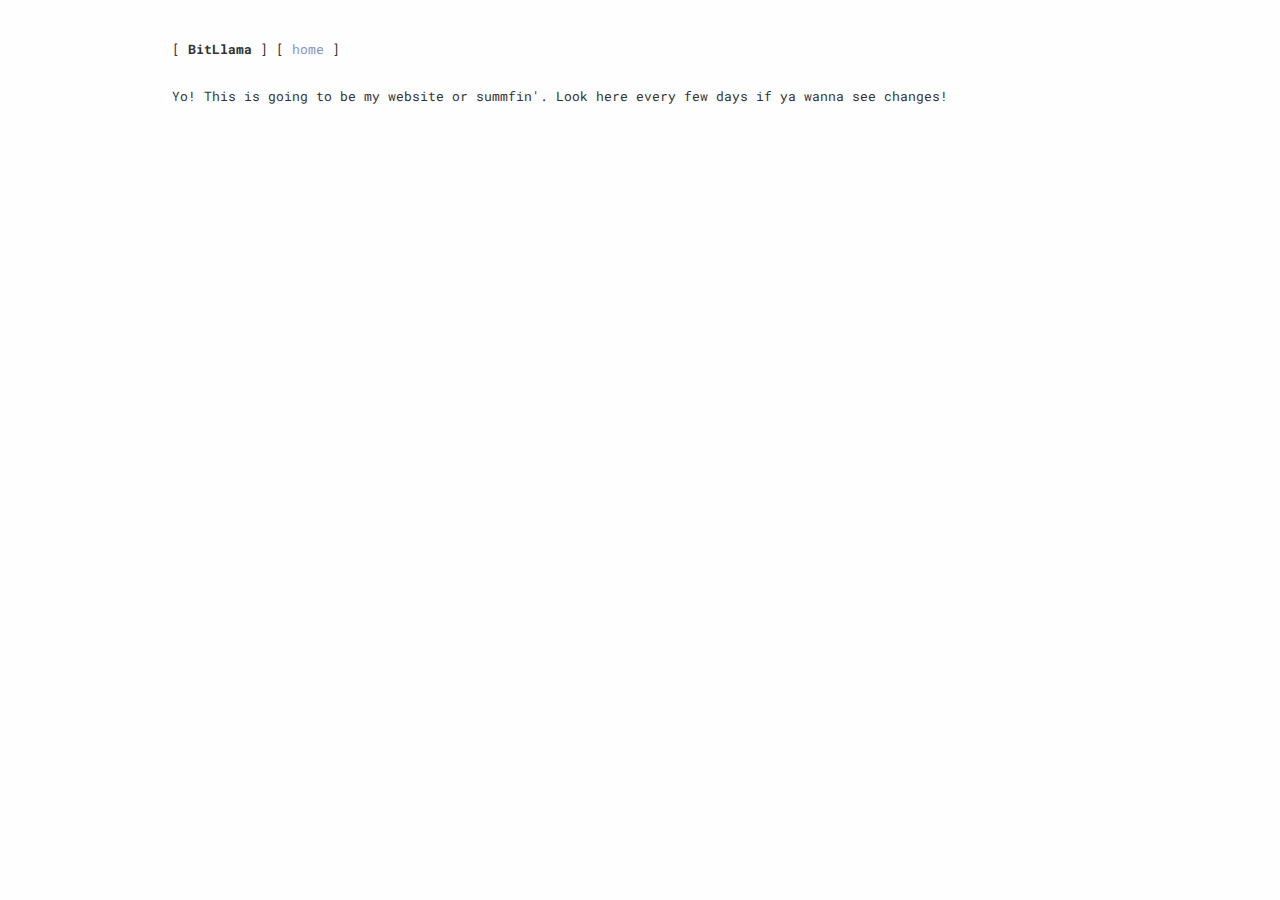
==== index.html @ 100c6144 "init" ====
<html>
    <head>
        <link rel="stylesheet" href="style.css">
        <title>BitLlama</title>
    </head>
    <body>
        <div class="header">[ <b>BitLlama</b> ] [ <a href="./index.html">home</a> ]</div>
        <div class="content">
            <p>Yo! This is going to be my website or summfin'. Look here every few days if ya wanna see changes!</p>
            <p></p>
        </div>
    </body>
</html>
---- style.css ----
@import url('https://fonts.googleapis.com/css2?family=Roboto+Mono:wght@400;500;700&display=swap');
@media only screen and (min-width:992px) and (max-width:1199px) {body{font-size:14pt;}}
@media only screen and (min-width:768px) and (max-width:991px) {body{font-size:14pt;}}
@media only screen and (min-width:480px) and (max-width:767px) {body{font-size:11pt;}}
@media only screen and (max-width:479px) {body{font-size:8pt;}}
@media only screen and (min-device-width :375px) and (max-device-width :667px) {body{font-size:9.5pt;}}
@media only screen and (min-device-width:1200px) {body{font-size:10pt;}}
body {
    margin: 2em auto;
    max-width: 72em;
    line-height: 1.6em  ;
    font-family: 'Roboto Mono', monospace;
    font-size: 13px;
    color: #333;
    background-color: #fefefe;
    padding: 1em;
    position: relative;
    cursor: default;
    -webkit-touch-callout: none;
    -webkit-user-select: none;
    -moz-user-select: none;
    user-select: none;
}
h1,h2,h3 {
    line-height: 1.2em;
    font-weight: 700;
}
a {
    text-decoration: none;
    color: #8693c2;
}
a:hover {
    text-decoration: underline;
    color: #4f69c2;
}
.header {
    margin-bottom: 2em;
}
blockquote {
    color: #666666;
    margin: 0;
    padding-left: 3em;
    border-left: 0.5em #eeeeee solid;
}
pre {
    display: block;
    padding: 14px;
    margin: 0 0 18px;
    line-height: 16px;
    white-space: pre-wrap;
    word-wrap: break-word;
    background-color: #eeeeee;
    border-left: 3px solid #50d45b;
    border-radius: 6px;
}
hr {
    margin: 2.5em;
    border: none;
    height: 2px;
    color: #999999;
    background-color: #999999;
}
.secretlink {
    text-decoration: none;
    color: #444444;
}
.secretlink:hover {
    text-decoration: none;
    color: #444444;
    cursor: default;
}
.html:hover {
    color: #FE6200;
    cursor: pointer;
}
.css:hover {
    color: #264de4;
    cursor: pointer;
}
.js:hover {
    color: #f7e018;
    cursor: pointer;
}
.games:hover {
    font-weight: 500;
    cursor: pointer;
}
.red {
    color: #d35353;
    cursor: not-allowed;
}
.alert {position:relative;padding:.75rem 1.25rem;margin-bottom:1rem;border:1px solid transparent;border-radius:.25rem;}
.alert-info {color:#0c5460;background-color:#d1ecf1;border-color:#bee5eb;}
.alert-info hr {border-top-color:#abdde5;}
.alert-info .alert-link {color:#062c33;}
.alert-warning {color:#59402D;background-color:#fff3cd;border-color:#c9ba9b;}
.alert-warning hr {border-top-color:#ffe8a1;}
.alert-warning .alert-link {color:#533f03;}
.alert-danger {color:#721c24;background-color:#f8d7da;border-color:#f5c6cb;}
.alert-danger hr {border-top-color:#f1b0b7;}
.alert-danger .alert-link {color:#491217;}
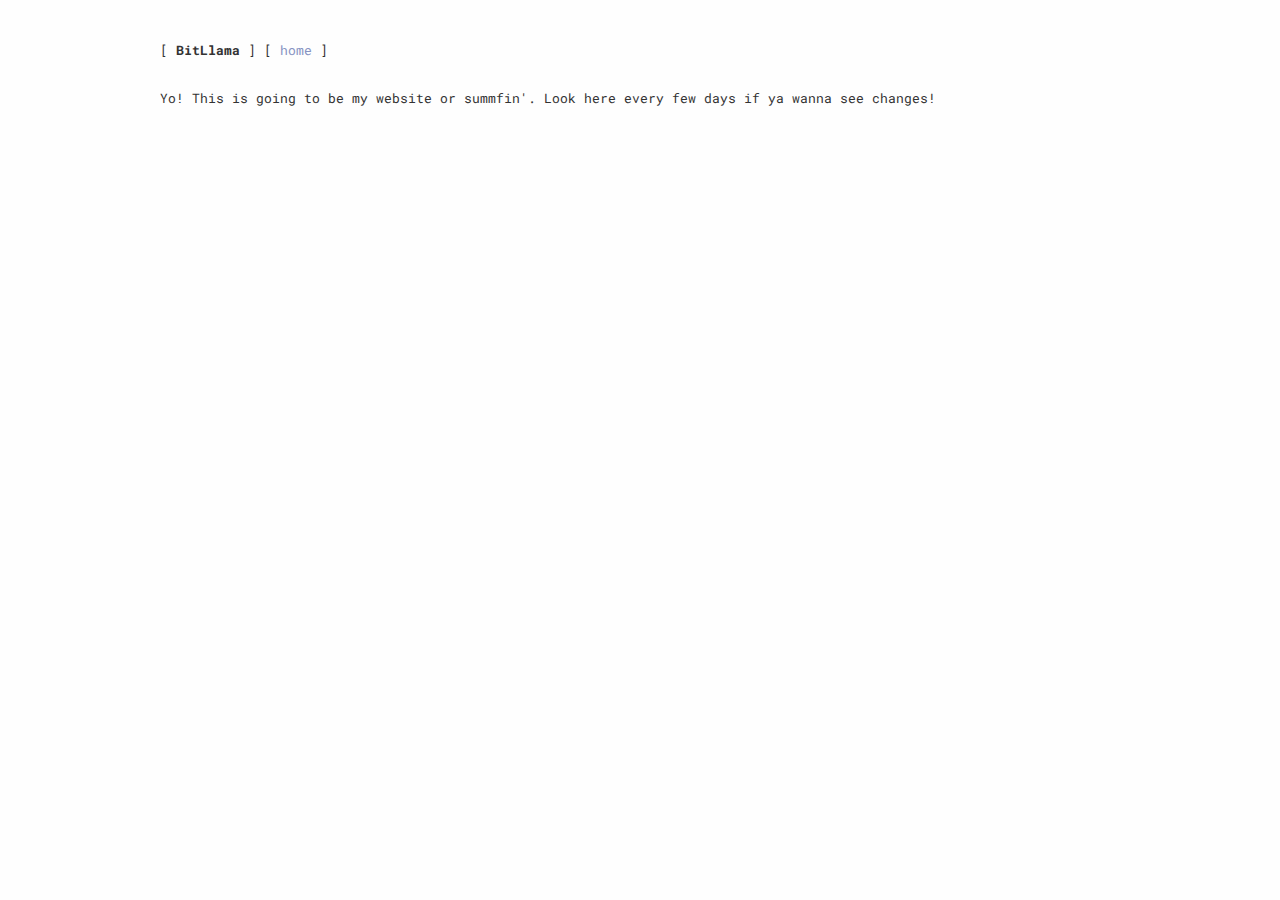
==== commit efc90afc: "asd" ====
--- a/index.html
+++ b/index.html
@@ -1,5 +1,6 @@
 <html>
     <head>
+        <meta content="width=device-width, initial-scale=1" name="viewport" />
         <link rel="stylesheet" href="style.css">
         <title>BitLlama</title>
     </head>
--- a/style.css
+++ b/style.css
@@ -1,16 +1,16 @@
 @import url('https://fonts.googleapis.com/css2?family=Roboto+Mono:wght@400;500;700&display=swap');
-@media only screen and (min-width:992px) and (max-width:1199px) {body{font-size:14pt;}}
-@media only screen and (min-width:768px) and (max-width:991px) {body{font-size:14pt;}}
-@media only screen and (min-width:480px) and (max-width:767px) {body{font-size:11pt;}}
-@media only screen and (max-width:479px) {body{font-size:8pt;}}
-@media only screen and (min-device-width :375px) and (max-device-width :667px) {body{font-size:9.5pt;}}
-@media only screen and (min-device-width:1200px) {body{font-size:10pt;}}
+@media only screen and (max-width: 600px) {
+    body {
+        font-size: 40pt;
+        max-width: 80em;
+    }
+}
 body {
     margin: 2em auto;
     max-width: 72em;
-    line-height: 1.6em  ;
+    line-height: 1.6em;
+    font-size: 10pt;
     font-family: 'Roboto Mono', monospace;
-    font-size: 13px;
     color: #333;
     background-color: #fefefe;
     padding: 1em;
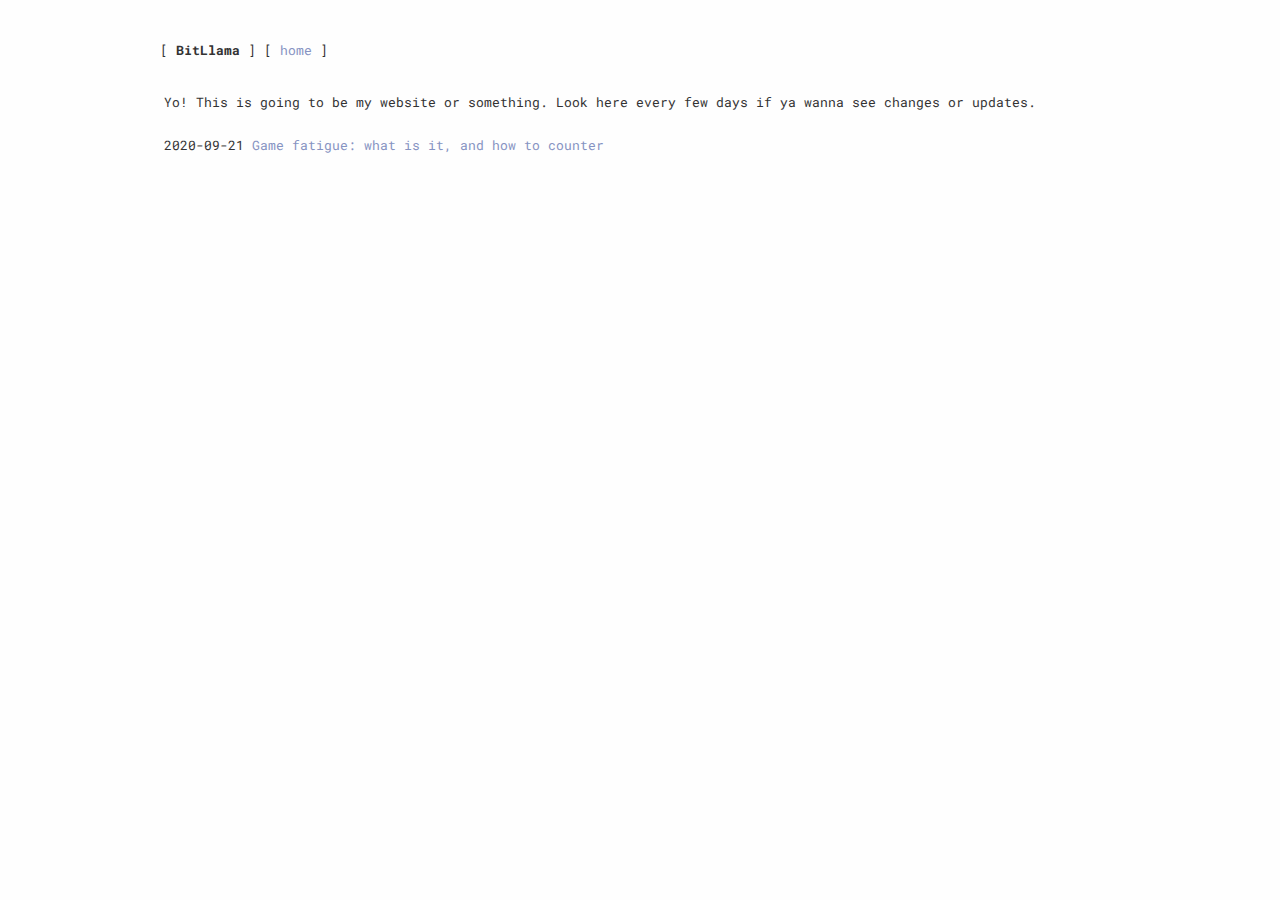
==== commit bd911c96: "Article I. added" ====
--- a/index.html
+++ b/index.html
@@ -7,8 +7,8 @@
     <body>
         <div class="header">[ <b>BitLlama</b> ] [ <a href="./index.html">home</a> ]</div>
         <div class="content">
-            <p>Yo! This is going to be my website or summfin'. Look here every few days if ya wanna see changes!</p>
-            <p></p>
+            <p>Yo! This is going to be my website or something. Look here every few days if ya wanna see changes or updates.</p>
+            <p>2020-09-21 <a href="./game-fatigue.html">Game fatigue: what is it, and how to counter</a></p>
         </div>
     </body>
 </html>--- a/style.css
+++ b/style.css
@@ -1,10 +1,4 @@
 @import url('https://fonts.googleapis.com/css2?family=Roboto+Mono:wght@400;500;700&display=swap');
-@media only screen and (max-width: 600px) {
-    body {
-        font-size: 40pt;
-        max-width: 80em;
-    }
-}
 body {
     margin: 2em auto;
     max-width: 72em;
@@ -21,8 +15,18 @@
     -moz-user-select: none;
     user-select: none;
 }
+@media only screen and (max-width: 600px) {
+    body {
+        font-size: 13pt;
+        max-width: 80em;
+        margin: 1em;
+    }
+}
+p {
+    padding: 0.3em;
+}
 h1,h2,h3 {
-    line-height: 1.2em;
+    line-height: 1.4em;
     font-weight: 700;
 }
 a {
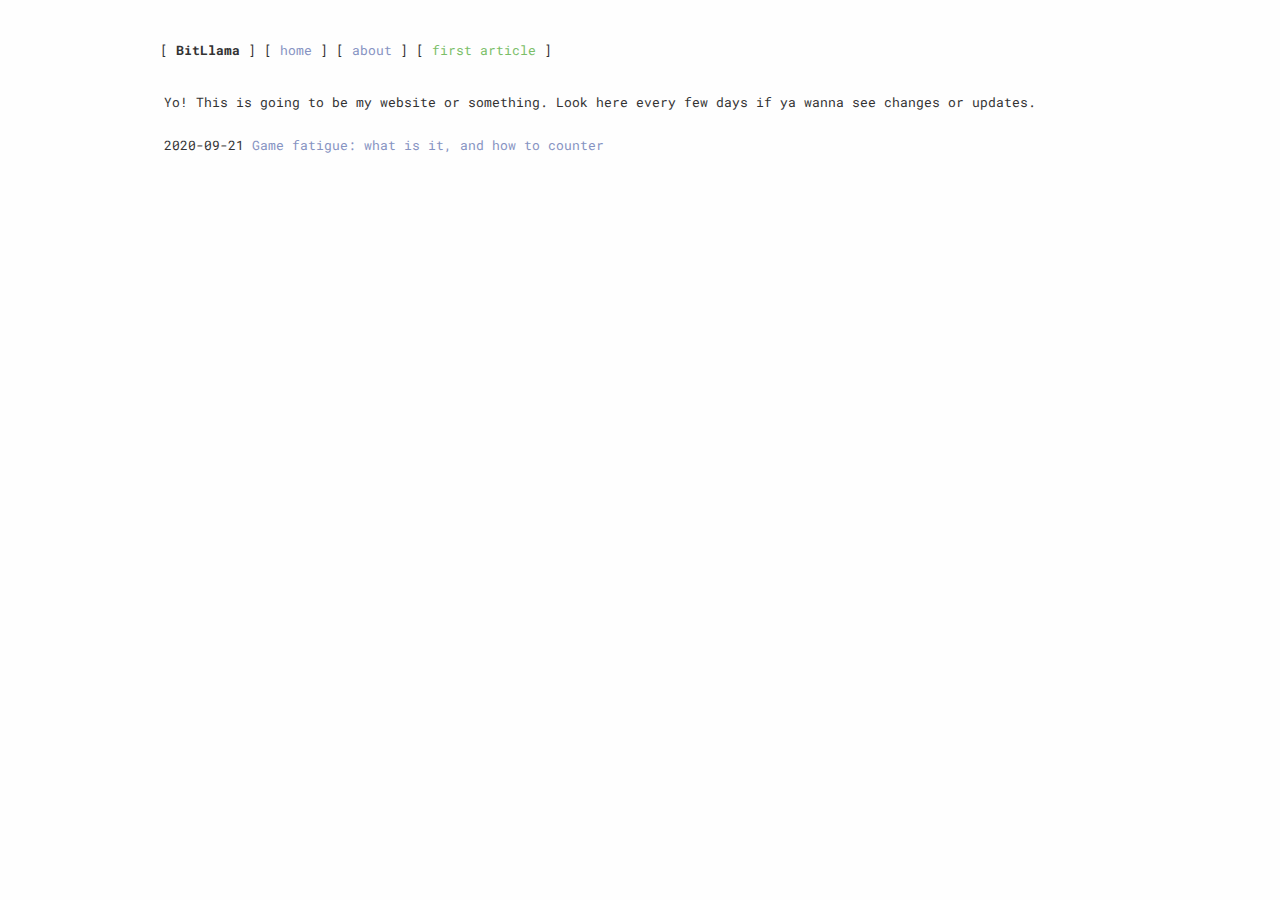
==== commit 72e21e74: "Tailoringú" ====
--- a/index.html
+++ b/index.html
@@ -5,7 +5,7 @@
         <title>BitLlama</title>
     </head>
     <body>
-        <div class="header">[ <b>BitLlama</b> ] [ <a href="./index.html">home</a> ]</div>
+        <div class="header">[ <b>BitLlama</b> ] [ <a href="./index.html">home</a> ] [ <a href="./about.html">about</a> ] [ <a href="./game-fatigue.html" class="newA">first article</a> ]</div>
         <div class="content">
             <p>Yo! This is going to be my website or something. Look here every few days if ya wanna see changes or updates.</p>
             <p>2020-09-21 <a href="./game-fatigue.html">Game fatigue: what is it, and how to counter</a></p>
--- a/style.css
+++ b/style.css
@@ -40,6 +40,14 @@
 .header {
     margin-bottom: 2em;
 }
+.newA {
+    text-decoration: none;
+    color: #7bbe69;
+}
+.newA:hover {
+    text-decoration: underline;
+    color: #4ac02a;
+}
 blockquote {
     color: #666666;
     margin: 0;
@@ -64,34 +72,14 @@
     color: #999999;
     background-color: #999999;
 }
-.secretlink {
-    text-decoration: none;
-    color: #444444;
-}
-.secretlink:hover {
-    text-decoration: none;
-    color: #444444;
-    cursor: default;
-}
-.html:hover {
-    color: #FE6200;
-    cursor: pointer;
-}
-.css:hover {
-    color: #264de4;
-    cursor: pointer;
-}
-.js:hover {
-    color: #f7e018;
-    cursor: pointer;
-}
-.games:hover {
-    font-weight: 500;
-    cursor: pointer;
-}
 .red {
     color: #d35353;
     cursor: not-allowed;
+}
+.tip {
+    color: #666;
+    font-size: 0.79em;
+    margin-left: 0.6em;
 }
 .alert {position:relative;padding:.75rem 1.25rem;margin-bottom:1rem;border:1px solid transparent;border-radius:.25rem;}
 .alert-info {color:#0c5460;background-color:#d1ecf1;border-color:#bee5eb;}
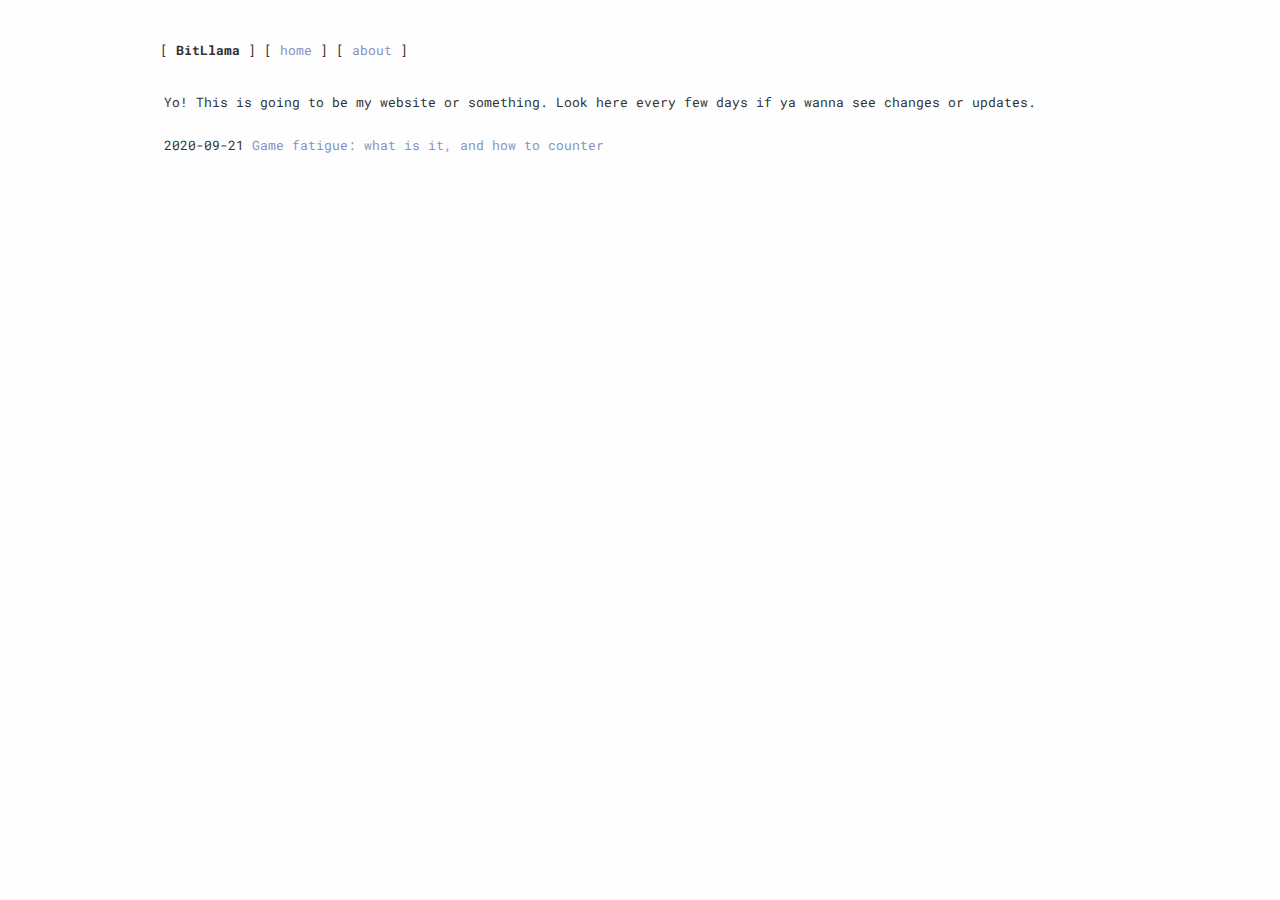
==== commit 61b098ad: "hey" ====
--- a/index.html
+++ b/index.html
@@ -5,10 +5,10 @@
         <title>BitLlama</title>
     </head>
     <body>
-        <div class="header">[ <b>BitLlama</b> ] [ <a href="./index.html">home</a> ] [ <a href="./about.html">about</a> ] [ <a href="./game-fatigue.html" class="newA">first article</a> ]</div>
+        <div class="header">[ <b>BitLlama</b> ] [ <a href="./index.html">home</a> ] [ <a href="./about.html">about</a> ]</div>
         <div class="content">
             <p>Yo! This is going to be my website or something. Look here every few days if ya wanna see changes or updates.</p>
             <p>2020-09-21 <a href="./game-fatigue.html">Game fatigue: what is it, and how to counter</a></p>
         </div>
     </body>
-</html>+</html>
--- a/style.css
+++ b/style.css
@@ -90,4 +90,4 @@
 .alert-warning .alert-link {color:#533f03;}
 .alert-danger {color:#721c24;background-color:#f8d7da;border-color:#f5c6cb;}
 .alert-danger hr {border-top-color:#f1b0b7;}
-.alert-danger .alert-link {color:#491217;}+.alert-danger .alert-link {color:#491217;}
